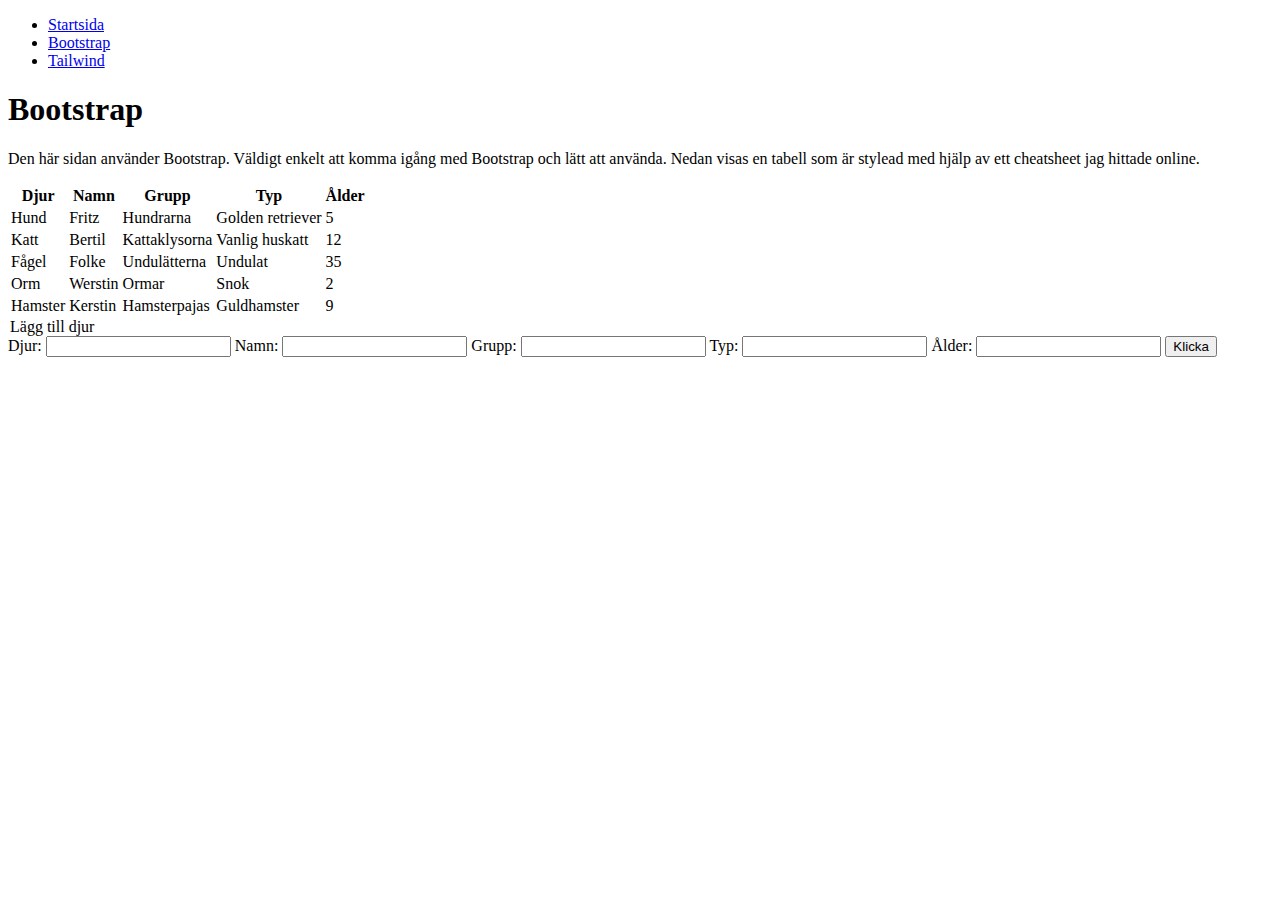
==== bootstrap.html @ 6e58349a "bootstrap n tailwind done" ====
<!DOCTYPE html>
<html lang="en">
<head>
    <meta charset="UTF-8">
    <meta name="viewport" content="width=device-width, initial-scale=1.0">
    <title>Bootstrap</title>
    <link href="https://cdn.jsdelivr.net/npm/bootstrap@5.3.1/dist/css/bootstrap.min.css" rel="stylesheet" integrity="sha384-4bw+/aepP/YC94hEpVNVgiZdgIC5+VKNBQNGCHeKRQN+PtmoHDEXuppvnDJzQIu9" crossorigin="anonymous">
</head>
<body>
    <nav class="bg-primary">
        <ul class="list-unstyled mb-0 text-center py-3 d-flex justify-content-center">
            <li>
                <a href="index.html" class="text-white px-3">Startsida</a>
            </li>
            <li>
                <a href="bootstrap.html" class="text-white px-3">Bootstrap</a>
            </li>
            <li>
                <a href="tailwind.html" class="text-white px-3">Tailwind</a>
            </li>
        </ul>
    </nav>
    <h1>Bootstrap</h1>
    <p>Den här sidan använder Bootstrap. Väldigt enkelt att komma igång med Bootstrap och lätt att använda.
        Nedan visas en tabell som är stylead med hjälp av ett cheatsheet jag hittade online. </p>
    <table class="table table-striped">
        <tr>
            <th>Djur</th>
            <th>Namn</th>
            <th>Grupp</th>
            <th>Typ</th>
            <th>Ålder</th>
        </tr>
        <tr>
            <td>Hund</td>
            <td>Fritz</td>
            <td>Hundrarna</td>
            <td>Golden retriever</td>
            <td>5</td>
        </tr>
        <tr>
            <td>Katt</td>
            <td>Bertil</td>
            <td>Kattaklysorna</td>
            <td>Vanlig huskatt</td>
            <td>12</td>
        </tr>
        <tr>
            <td>Fågel</td>
            <td>Folke</td>
            <td>Undulätterna</td>
            <td>Undulat</td>
            <td>35</td>
        </tr>
        <tr>
            <td>Orm</td>
            <td>Werstin</td>
            <td>Ormar</td>
            <td>Snok</td>
            <td>2</td>
        </tr>
        <tr>
            <td>Hamster</td>
            <td>Kerstin</td>
            <td>Hamsterpajas</td>
            <td>Guldhamster</td>
            <td>9</td>
        </tr>
    </table>
    <form action="" class="p-4 border rounded shadow">
        <legend>Lägg till djur</legend>
            <label for="animal" >Djur:</label>
            <input type="text" id="animal" class="form-control mb-3">
            <label for="name" >Namn:</label>
            <input type="text" id="name" class="form-control mb-3">
            <label for="group" >Grupp:</label>
            <input type="text" id="group" class="form-control mb-3">
            <label for="type" >Typ:</label>
            <input type="text" id="type" class="form-control mb-3">
            <label for="age" >Ålder:</label>
            <input type="text" id="age" class="form-control mb-3">
            <button class="btn btn-primary">Klicka</button>
    </form>
</body>
</html>
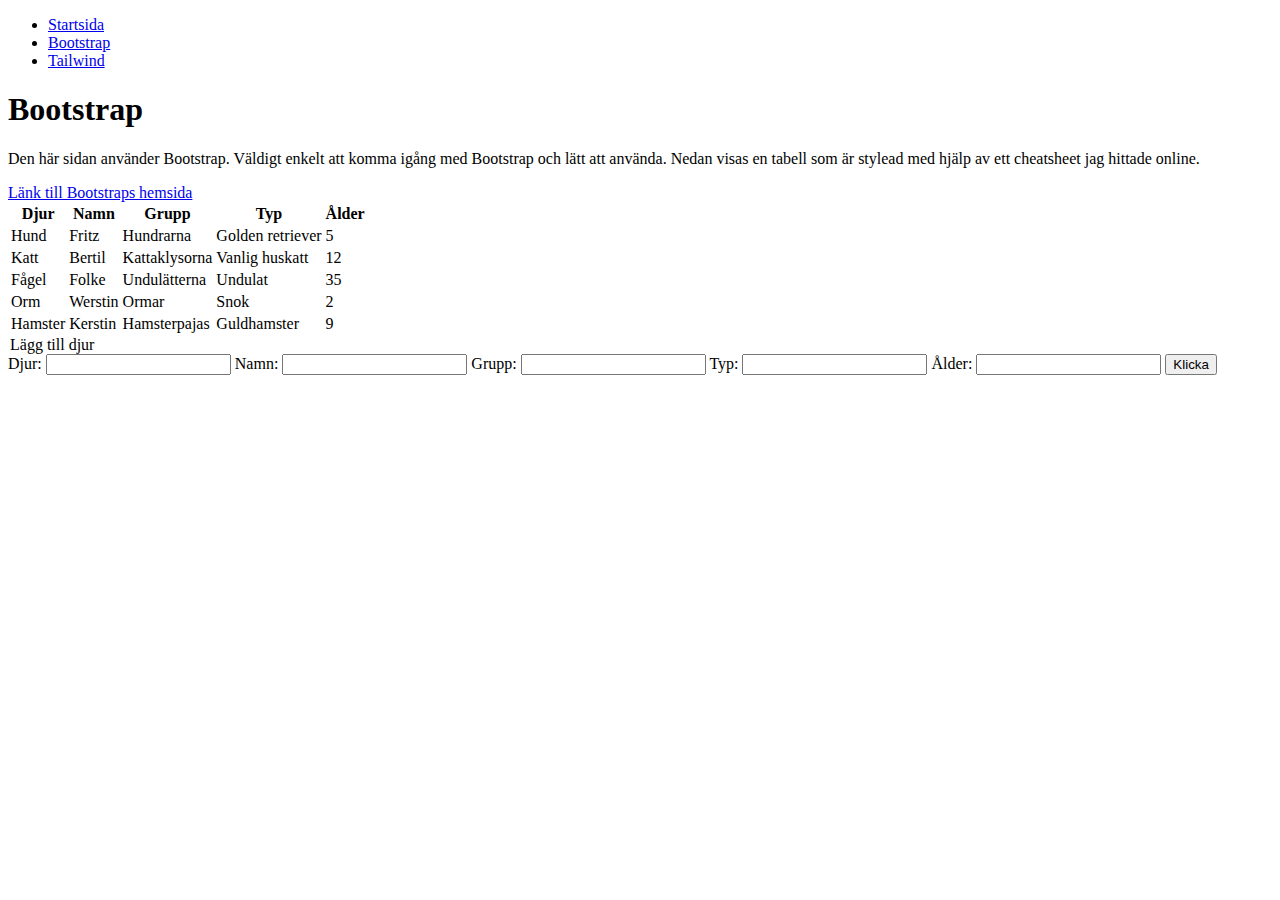
==== commit ddb7aee0: "fixade text till indexsidan" ====
--- a/bootstrap.html
+++ b/bootstrap.html
@@ -20,9 +20,13 @@
             </li>
         </ul>
     </nav>
-    <h1>Bootstrap</h1>
+    <div class="p-4 bg-light rounded">
+        <h1>Bootstrap</h1>
     <p>Den här sidan använder Bootstrap. Väldigt enkelt att komma igång med Bootstrap och lätt att använda.
         Nedan visas en tabell som är stylead med hjälp av ett cheatsheet jag hittade online. </p>
+        <a href="https://getbootstrap.com/">Länk till Bootstraps hemsida</a>
+    </div>
+    
     <table class="table table-striped">
         <tr>
             <th>Djur</th>
